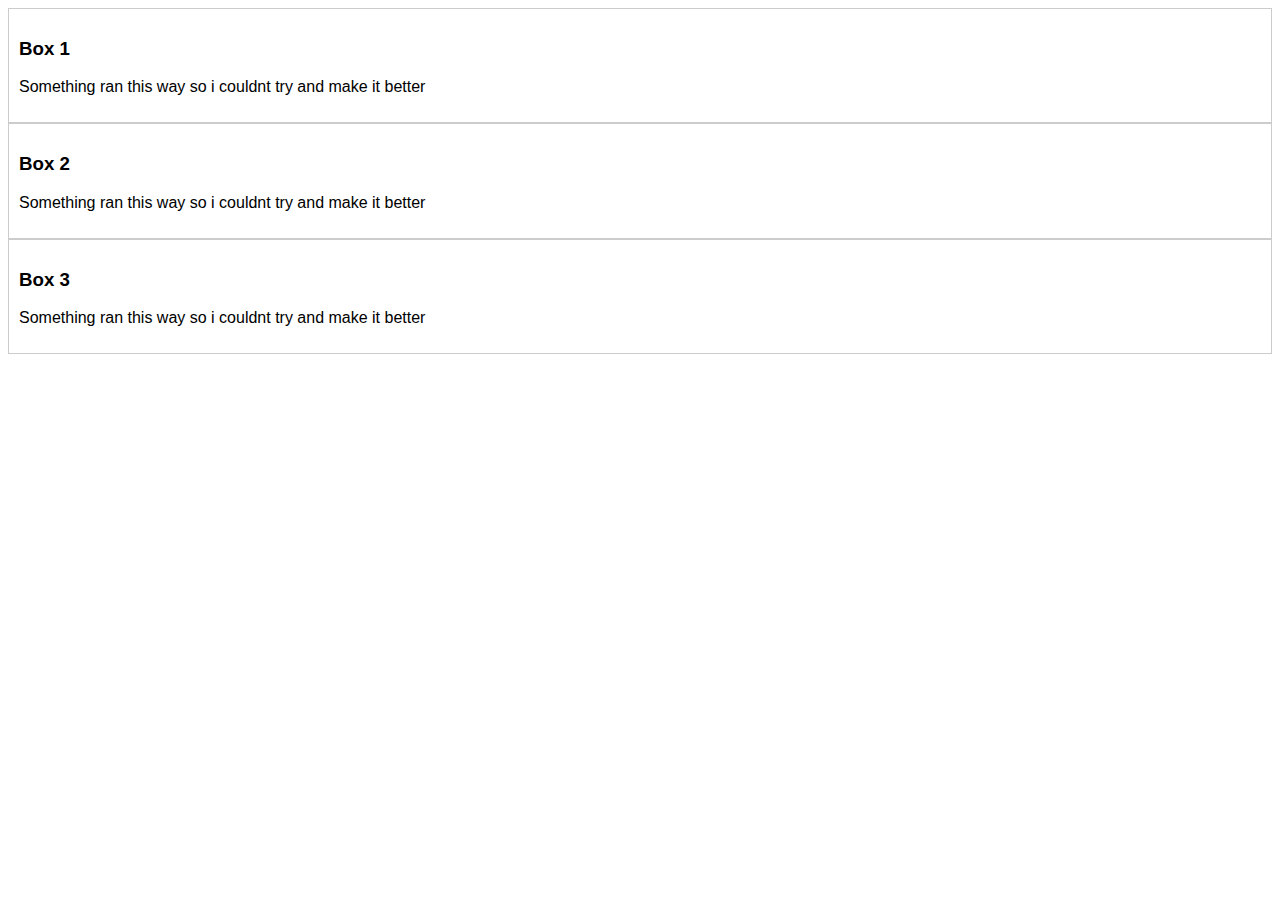
==== flex/index.html @ 5ddb3b2e "started FlexBox" ====
<!DOCTYPE html>
<html dir="ltr" lang="en">

    <head>
        <link rel="stylesheet" href="style.css">
        <script type="javascript" src=""></script>
    </head>

    <body>

    <div class="container-1">
        <div class="box-1">
            <h3>Box 1</h3>
            <p>Something ran this way so i couldnt try and make it better</p>
        </div>
        <div class="box-2">
            <h3>Box 2</h3>
            <p>Something ran this way so i couldnt try and make it better</p>
        </div>
        <div class="box-3">
            <h3>Box 3</h3>
            <p>Something ran this way so i couldnt try and make it better</p>
        </div>
    </div>

    </body>

</html>
---- flex/style.css ----
* {
    font-family: "PT Sans", sans-serif;
}

.container-1{
    
}

.container-1 div{
    border: 1px #cccccc solid;
    padding: 10px;
}

.box-1 {
}


.box-2 {
    
}

.box-3 {
    
}
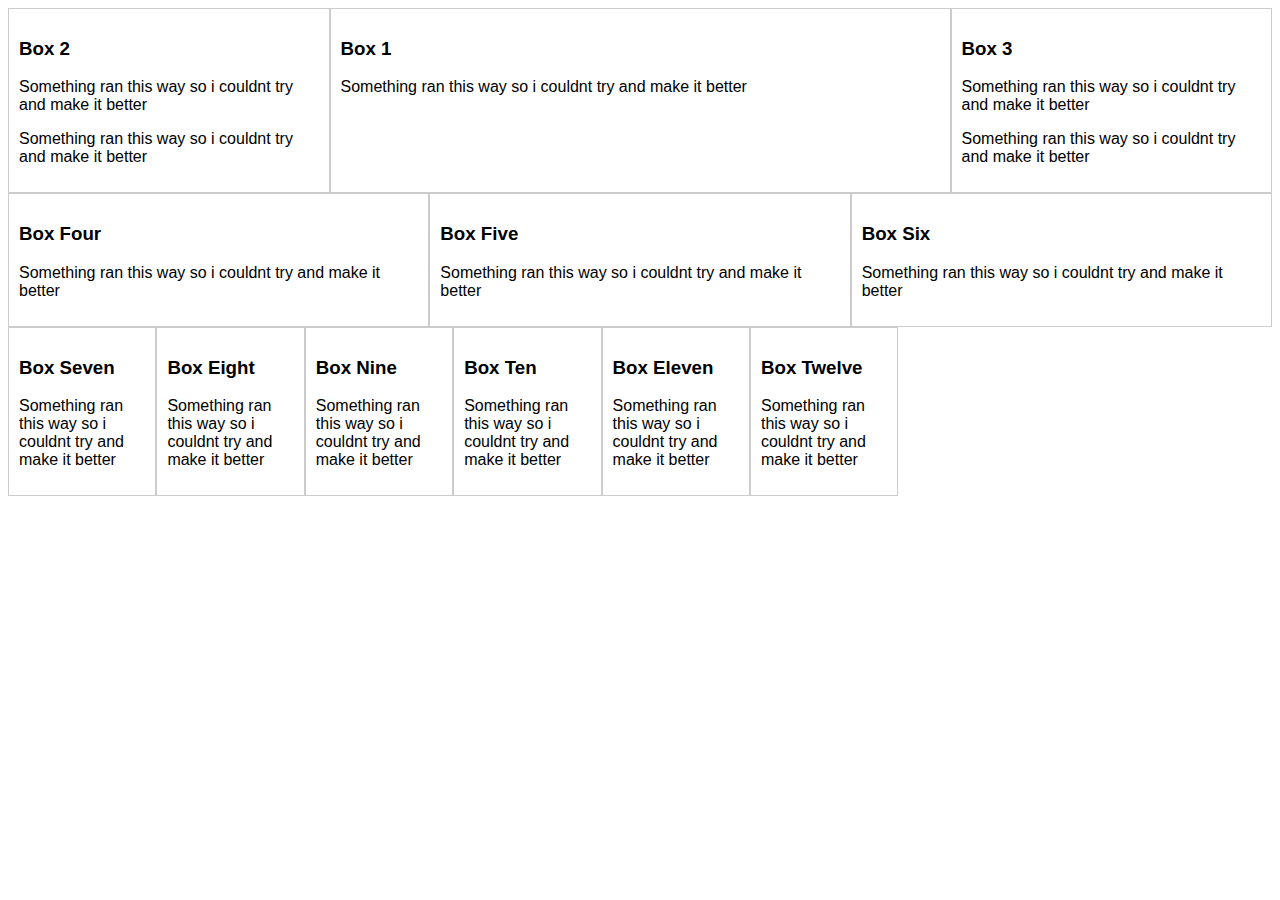
==== commit 03e3b601: "Flex and Grid" ====
--- a/flex/index.html
+++ b/flex/index.html
@@ -16,12 +16,61 @@
         <div class="box-2">
             <h3>Box 2</h3>
             <p>Something ran this way so i couldnt try and make it better</p>
+            <p>Something ran this way so i couldnt try and make it better</p>
         </div>
         <div class="box-3">
             <h3>Box 3</h3>
             <p>Something ran this way so i couldnt try and make it better</p>
+            <p>Something ran this way so i couldnt try and make it better</p>
         </div>
     </div>
+
+
+    <div>
+        <div class="container-2">
+            <div class="container-2-box">
+                <h3>Box Four</h3>
+                <p>Something ran this way so i couldnt try and make it better</p>
+            </div>
+            <div class="container-2-box">
+                <h3>Box Five</h3>
+                <p>Something ran this way so i couldnt try and make it better</p>
+            </div>
+            <div class="container-2-box ">
+                <h3>Box Six</h3>
+                <p>Something ran this way so i couldnt try and make it better</p>
+            </div>
+        </div>
+    </div>
+
+
+    <div class="container-3">
+        <div class="container-3-box">
+            <h3>Box Seven</h3>
+            <p>Something ran this way so i couldnt try and make it better</p>
+        </div>
+        <div class="container-3-box">
+            <h3>Box Eight</h3>
+            <p>Something ran this way so i couldnt try and make it better</p>
+        </div>
+        <div class="container-3-box">
+            <h3>Box Nine</h3>
+            <p>Something ran this way so i couldnt try and make it better</p>
+        </div>
+        <div class="container-3-box">
+            <h3>Box Ten</h3>
+            <p>Something ran this way so i couldnt try and make it better</p>
+        </div>
+        <div class="container-3-box">
+            <h3>Box Eleven</h3>
+            <p>Something ran this way so i couldnt try and make it better</p>
+        </div>
+        <div class="container-3-box">
+            <h3>Box Twelve</h3>
+            <p>Something ran this way so i couldnt try and make it better</p>
+        </div>
+    </div>
+
 
     </body>
 
--- a/flex/style.css
+++ b/flex/style.css
@@ -2,23 +2,70 @@
     font-family: "PT Sans", sans-serif;
 }
 
-.container-1{
+@media(min-width:468px){
+    .container-1{
+        display: flex;
+        
+        /*
+            align-items: flex-end;
+            align-items: flex-start;
+            align-items: center;
+        flex-direction: column;
+        
+            */
+    }
     
+    .container-2 {
+        display: flex;
+        
+    
+        /*
+    justify-content: flex-start;
+    justify-content: flex-end;
+    justify-content: center;
+    justify-content: space-between;
+    justify-content: space-around;
+        */
+    }
+
 }
 
-.container-1 div{
+.container-3 {
+    display: flex;
+    flex-wrap: wrap;
+}
+
+
+.container-1 div, .container-2 div, .container-3 div{
     border: 1px #cccccc solid;
     padding: 10px;
 }
 
 .box-1 {
+    flex: 2;
+    order: 2;
 }
 
+.box-2 {
+    flex: 1;
+    order: 1;
 
-.box-2 {
     
 }
 
 .box-3 {
-    
+    flex: 1;  
+    order: 3;  
+}
+
+.container-2-box {
+    flex-basis: 27%;
+    flex:1 ;
+}
+
+.container-3-box {
+
+    flex-basis: 10%;
+    justify-content: space-between;
+
 }